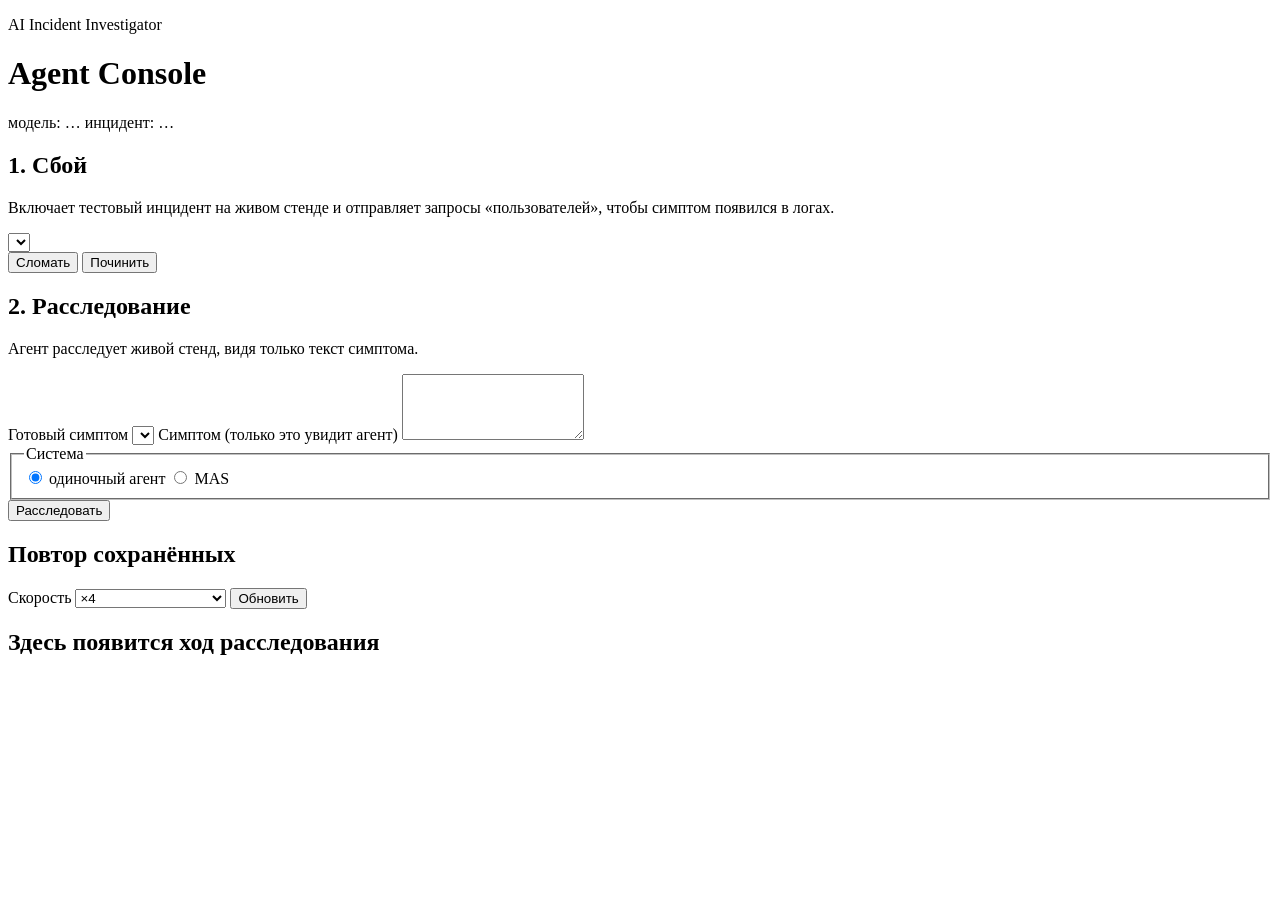
==== services/agent-console/src/agent_console/static/index.html @ 9c8b4c63 "add agent implementation" ====
<!doctype html>
<html lang="ru">
  <head>
    <meta charset="utf-8" />
    <meta name="viewport" content="width=device-width, initial-scale=1" />
    <title>Agent Console</title>
    <link rel="stylesheet" href="/static/styles.css" />
  </head>
  <body>
    <header class="site-header">
      <div>
        <p class="eyebrow">AI Incident Investigator</p>
        <h1>Agent Console</h1>
      </div>
      <div class="header-meta">
        <span id="model-badge" class="badge">модель: …</span>
        <span id="incident-badge" class="badge">инцидент: …</span>
      </div>
    </header>

    <main class="layout">
      <aside class="panel">
        <section class="block">
          <h2>1. Сбой</h2>
          <p class="hint">Включает тестовый инцидент на живом стенде и отправляет запросы «пользователей», чтобы симптом появился в логах.</p>
          <select id="incident-select" aria-label="Инцидент"></select>
          <div class="row">
            <button id="break-button" class="danger" type="button">Сломать</button>
            <button id="repair-button" type="button">Починить</button>
          </div>
          <p id="incident-status" class="status" role="status"></p>
        </section>

        <section class="block">
          <h2>2. Расследование</h2>
          <p class="hint">Агент расследует живой стенд, видя только текст симптома.</p>
          <label class="field">
            Готовый симптом
            <select id="preset-select"></select>
          </label>
          <label class="field">
            Симптом (только это увидит агент)
            <textarea id="symptom" rows="4" maxlength="2000"></textarea>
          </label>
          <fieldset class="segmented">
            <legend>Система</legend>
            <label><input type="radio" name="system" value="single" checked /> одиночный агент</label>
            <label><input type="radio" name="system" value="mas" /> MAS</label>
          </fieldset>
          <button id="start-button" class="primary" type="button">Расследовать</button>
        </section>

        <section class="block">
          <h2>Повтор сохранённых</h2>
          <div class="row">
            <label class="field inline">
              Скорость
              <select id="speed-select">
                <option value="1">×1 (реальное время)</option>
                <option value="4" selected>×4</option>
                <option value="16">×16</option>
                <option value="100">×100</option>
              </select>
            </label>
            <button id="refresh-traces" type="button">Обновить</button>
          </div>
          <ul id="trace-list" class="trace-list"></ul>
        </section>
      </aside>

      <section class="stage">
        <div class="run-header">
          <h2 id="run-title">Здесь появится ход расследования</h2>
          <p id="run-meta" class="status"></p>
        </div>
        <div id="lanes" class="lanes"></div>
        <section id="result" class="result" hidden></section>
      </section>
    </main>

    <script src="/static/app.js"></script>
  </body>
</html>
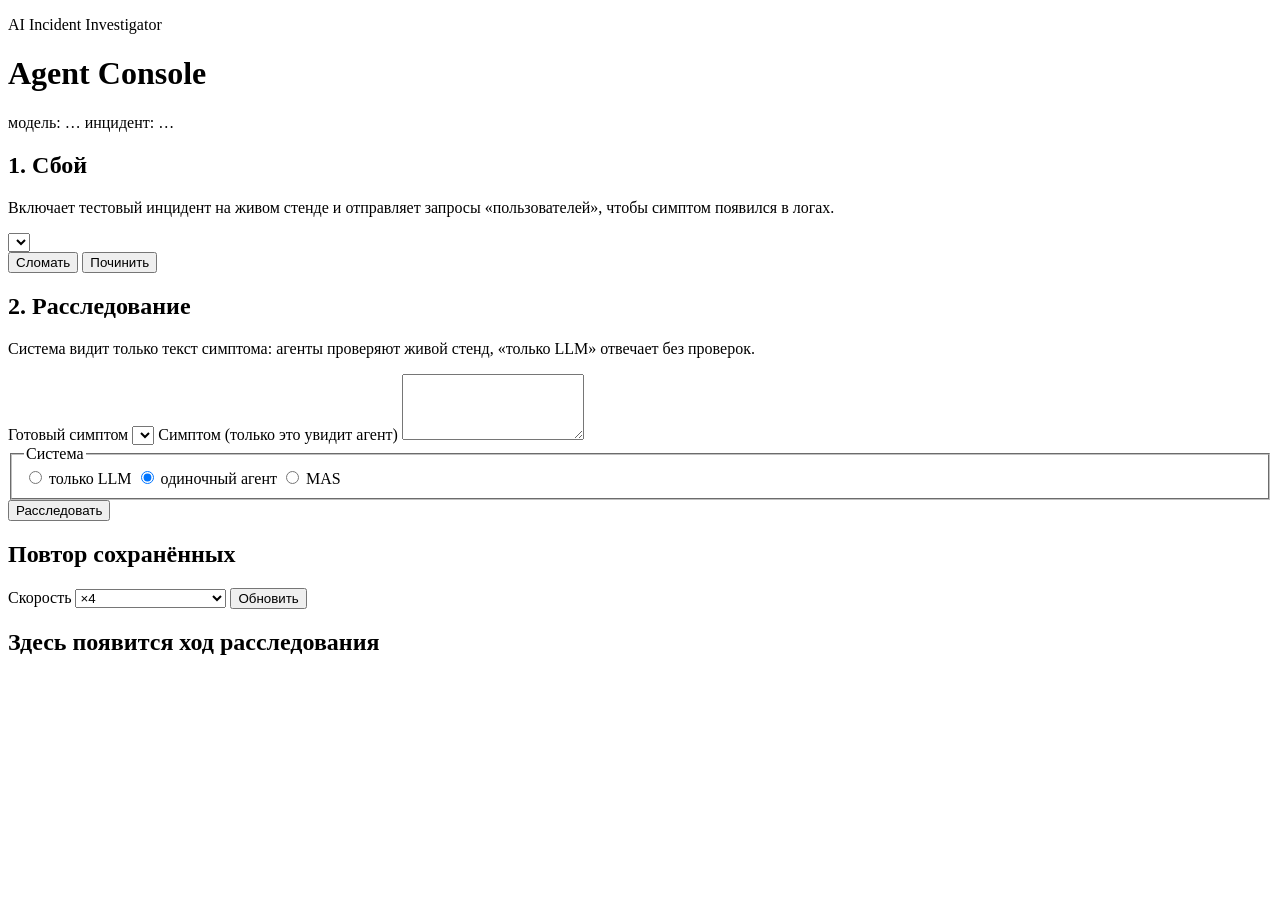
==== commit 53a38b5f: "Add LLM Only to Agent Console and finish LLM Only follow-ups" ====
--- a/services/agent-console/src/agent_console/static/index.html
+++ b/services/agent-console/src/agent_console/static/index.html
@@ -33,7 +33,7 @@
 
         <section class="block">
           <h2>2. Расследование</h2>
-          <p class="hint">Агент расследует живой стенд, видя только текст симптома.</p>
+          <p class="hint">Система видит только текст симптома: агенты проверяют живой стенд, «только LLM» отвечает без проверок.</p>
           <label class="field">
             Готовый симптом
             <select id="preset-select"></select>
@@ -44,6 +44,7 @@
           </label>
           <fieldset class="segmented">
             <legend>Система</legend>
+            <label><input type="radio" name="system" value="llm_only" /> только LLM</label>
             <label><input type="radio" name="system" value="single" checked /> одиночный агент</label>
             <label><input type="radio" name="system" value="mas" /> MAS</label>
           </fieldset>
